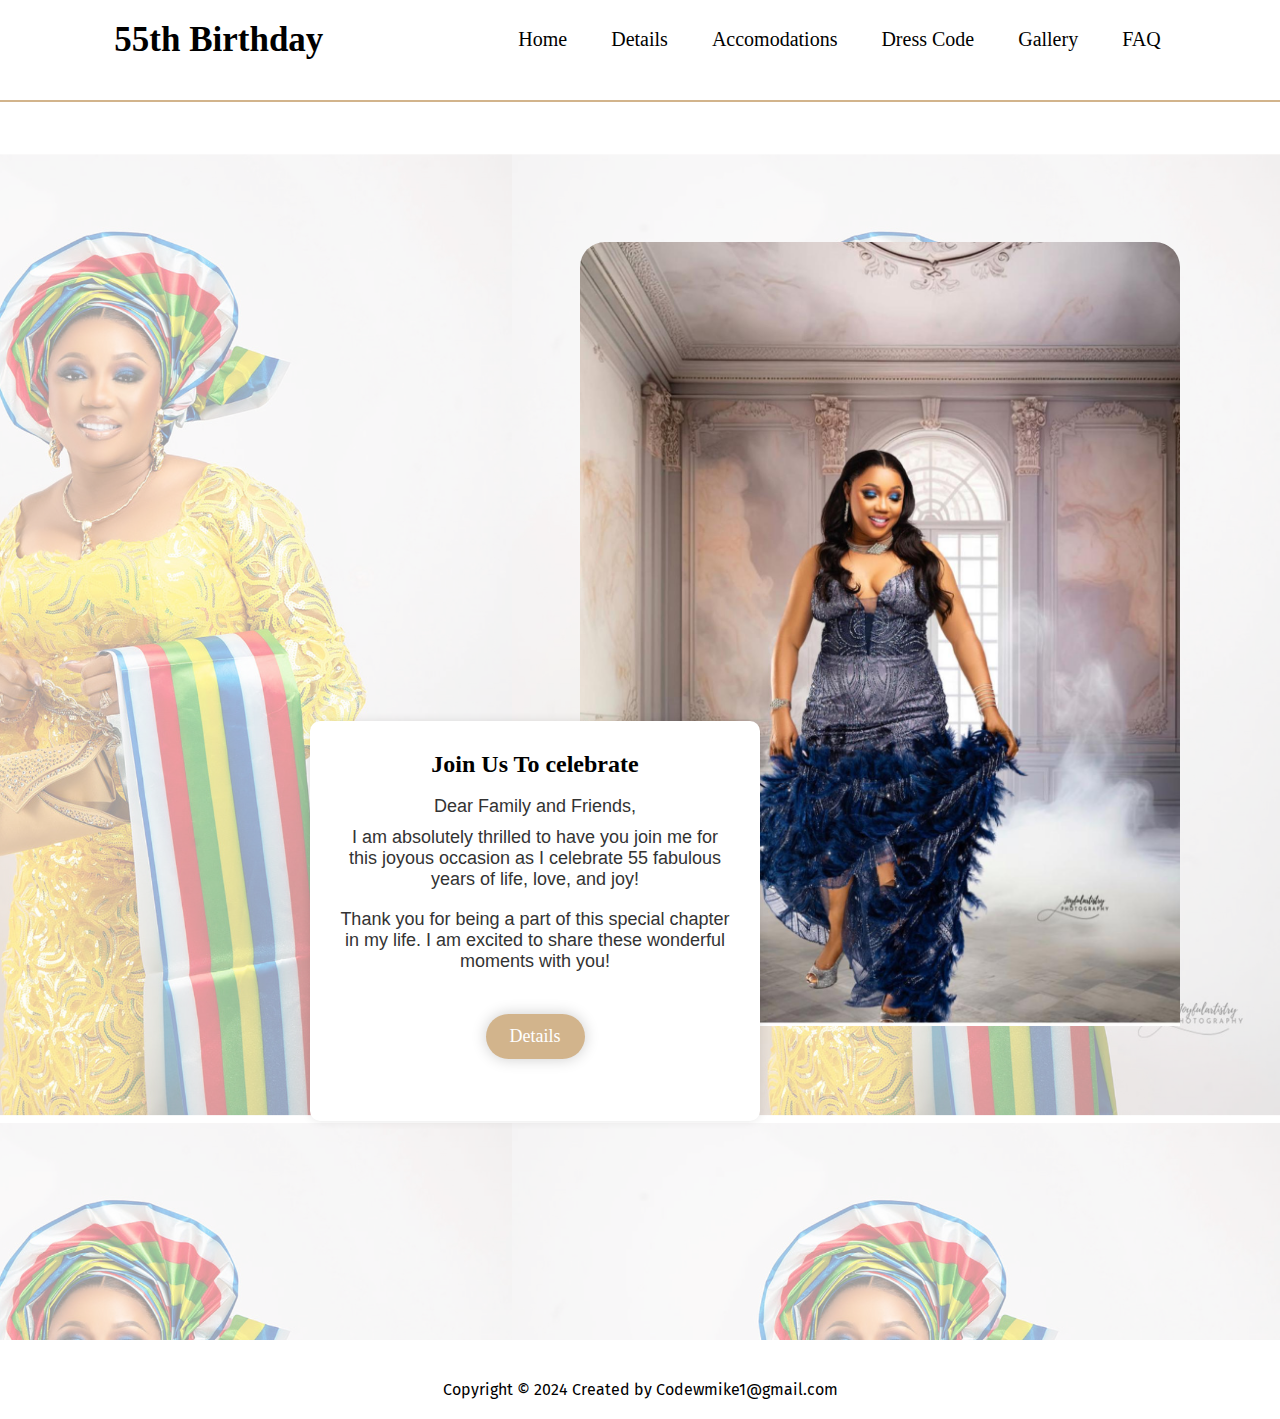
==== index.html @ e2386001 "Update index.html" ====
<!DOCTYPE html>
<html lang="en">
<head>
    <meta charset="UTF-8">
    <meta http-equiv="X-UA-Compatible" content="IE=edge">
    <meta name="viewport" content="width=device-width, initial-scale=1.0">
    <title>Bday website</title>
    <link rel="stylesheet" href="resources/css/index.css">
     <link rel="stylesheet" href="resources/css/background.css">
    <link rel="stylesheet" href="https://cdnjs.cloudflare.com/ajax/libs/font-awesome/6.5.0/css/all.min.css">
    <link rel="stylesheet" href="https://cdnjs.cloudflare.com/ajax/libs/font-awesome/6.5.0/css/all.min.css">
    <link rel="preconnect" href="https://fonts.gstatic.com" crossorigin>
<link href="https://fonts.googleapis.com/css2?family=Fira+Sans:ital,wght@1,300&display=swap" rel="stylesheet">
<link href="https://fonts.googleapis.com/css2?family=Fira+Sans:ital,wght@1,600&display=swap" rel="stylesheet">
</head>
<body>
    <section class="header" >
        

    <nav>

        <div class="top-bar">55th Birthday</div>

            <ul>
                <li><a href="index.html">Home</a></li>
                 <li><a href="details.html">Details</a></li>
                <li><a href="accomodations.html">Accomodations</a></li>
                <li><a href="dress.html">Dress Code</a></li>
                <li><a href="gallery.html">Gallery</a></li>
                <li><a href="faq.html">FAQ</a></li>
            </ul>
            <div class="toggle">
                <i class="fa-solid fa-bars"></i>
            </div>

            <div class="dropdown-menu"> 
                    <li><a href="index.html">Home</a></li>
                    <li><a href="details.html">Details</a></li>
                    <li><a href="accomodations.html">Accomodations</a></li>
                    <li><a href="dress.html">Dress Code</a></li>
                    <li><a href="gallery.html">Gallery</a></li>
                    <li><a href="faq.html">FAQ</a></li> 
            </div>
      </nav>

         <hr class="divider">

      <div class="dropbackground" style=" height: 132vh;">
        <div class="backdrop-overlay">

      <div class="content">
        <div class="text-box">
            <h2>Join Us To celebrate</h2>
            <p class="p-p">Dear Family and Friends,</p>
            <p class="first-p">I am absolutely thrilled to have you join me for this joyous occasion as I celebrate 55 fabulous years of life, love, and joy!</p>
            <p class="last-p">Thank you for being a part of this special chapter in my life. I am excited to share these wonderful moments with you!</p>
            <a href="details.html" class="details-bt">Details</a>
        </div>
        <img src="resources/images/PHOTO-2024-10-17-19-15-35.jpg" alt="Client's Birthday" class="birthday-image">
    </div>

            </div>
</div>



    </section>

    <footer>
        <div class="footer-content">
            <p>Copyright &copy; 2024 Created by <span class="designer">Codewmike1@gmail.com</span></p>
        </div>
    </footer>

    <script>
        const toggle = document.querySelector('.toggle');
        const toggleIcon = document.querySelector('.toggle i');
        const dropdownMenu = document.querySelector('.dropdown-menu');
        const dropdownItems = document.querySelectorAll('.dropdown-menu li');

// Toggle the visibility of each dropdown item when the toggle icon is clicked
        toggle.onclick = function () {
         dropdownMenu.classList.toggle('open');
        const isOpen = dropdownMenu.classList.contains('open');

        toggleIcon.classList = isOpen
            ? 'fa-solid fa-xmark'
            : 'fa-solid fa-bars';

    // Toggle visibility of each dropdown item
    dropdownItems.forEach(item => {
        item.style.display = isOpen ? 'flex' : 'none';
    });
}; 
// Close the dropdown menu and remove the 'open' class on any click outside the menu
document.body.addEventListener('click', function (event) {
            if (!dropdownMenu.contains(event.target) && !toggle.contains(event.target)) {
                dropdownMenu.classList.remove('open');
                toggleIcon.classList = 'fa-solid fa-bars';
                dropdownItems.forEach(item => {
                    item.style.display = 'none';
                });
            }
        });



      </script>
</body>
</html>
---- resources/css/index.css ----
* {
    margin: 0;
    padding: 0;
    text-decoration: none;
    list-style: none;
    box-sizing: border-box;
}

body{
    font-family: montserrat;
    
    
}





nav{
    background: white;
    height: 80px;
    width: 100%;
    display: flex;
    justify-content: center; /* Centers the nav items horizontally */
    align-items: center;
  }
  
  .top-bar{
    color: black;
    font-size: 35px;
    line-height: 80px;
    padding: 0 50px;
    font-weight: bold;
    font-family: 'Dancing Script', cursive;
    padding-right: 190px;
  }
  
  nav ul{
    float: right;
    margin-right: 20px;
  }
  
  nav ul li{
    display: inline-block;
    line-height: 80px;
    margin: 0 5px;
    padding-right: 30px;
    position: relative;
    font-family: 'Dancing Script', cursive;
  }
  
  nav ul li a{
    font-size: 20px;
    position: relative;
    color: black;
  }


.content {
    display: flex;
    justify-content: center;
    align-items: center;
    margin-top: 50px;
    position: relative;
}

.birthday-image {
    border-radius: 25px;
    width: 600px;
    height: auto;
    margin-left: 480px;
    margin-top: 90px;
    padding-bottom: 140px;
    

}

.text-box {
    background-color: white;
    padding: 20px;
    border-radius: 10px;
    box-shadow: 0 0 10px rgba(0, 0, 0, 0.1);
    position: absolute;
    bottom: 45px;
    left: 10px;
    width: 450px;
    margin-left: 300px;
    height: 400px;
    text-align: center; /* Centering the content */
    padding: 30px;
    
   
    
}

.p-p{
    padding-bottom: 10px;

}

.text-box p {
    font-size: 18px;
    color: #333;
    
}

.first-p {
    padding-bottom: 19px;
}

.text-box h2{
    font-family: 'Dancing Script', cursive;
    color: black;
    font-weight: 900;
    font-size: 1.5em;
    padding-bottom: 18px;
    
}
  
.toggle {
    font-size: 1.5rem;
    color: black;
    cursor: pointer;
    display: none;
    padding-right: 23px;
    padding-top: 4px;

}

.dropdown-menu a{
    font-family: 'Dancing Script', cursive;
    color: black;
}

.dropdown-menu a:hover{
    font-family: 'Dancing Script', cursive;
    color: #d2b48c;
}

  
  .dropdown-menu {
    display: none;
    position: absolute;
    right: 2rem;
    top: 60px;
    width: 200px;
    background-color: #d2b48c;
    backdrop-filter: blur(15px);
    border-radius: 10px;
    overflow: hidden;
    transition: height .2s cubic-bezier(0.175, 0.885, 0.32, 1.275);
    z-index: 1000; /* Ensure the dropdown menu stays above everything */
    
}

.dropdown-menu.open {
    height: 318px;
    display: block;
}


.dropdown-menu li {
    padding: 0.7rem;
    display: flex;
    align-items: center;
    justify-content: center;
} 

/* Button Styling */
.details-bt {
    display: inline-block; /* Ensure it's like a button */
    padding: 12px 24px;
    font-size: 18px;
    color: white; /* Button text color */
    background-color: #d2b48c; /* Button background color */
    border-radius: 25px; /* Rounded corners */
    text-align: center;
    text-decoration: none; /* No underline */
    transition: all 0.3s ease; /* Transition for hover effect */
    box-shadow: 0 0 15px rgba(0, 0, 0, 0.2); /* Shadow for glowing effect */
    margin-top: 42px; /* Space above the button */
    font-family: 'Dancing Script', cursive;
    position: relative; /* For hover underline effect */
}

/* Glowing hover effect for button */
.details-bt:hover {
    background-color: rgb(97, 16, 178); /* Change to purple on hover */
    color: white; /* Ensure text stays white on hover */
    box-shadow: 0 0 25px rgba(218, 165, 32, 0.8); /* Glowing effect */
    transform: scale(1.05); /* Slightly larger on hover */
}

/* Anchor hover underline effect */
.details-bt::after {
    content: "";
    position: absolute;
    background-color: #d2b48c;
    height: 3px;
    width: 0;
    left: 0;
    bottom: -10px;
    transition: width 0.3s ease;
}

.details-bt:hover::after {
    width: 100%; /* Expand underline on hover */
}

/* Divider Styling */
.divider {
    color: #d2b48c;
    border: none;
    border-top: 2px solid #d2b48c;
    margin: 20px 0;
}

/* Anchor hover effects */
a::after {
    content: "";
    position: absolute;
    background-color: #d2b48c;
    height: 3px;
    width: 0;
    left: 0;
    bottom: -10px;
    transition: 0.3s;
}

a:hover {
    color: black;
}

a:hover::after {
    width: 100%;
}

.divider {
    color:#d2b48c;
    border: none;
    border-top: 2px solid #d2b48c; /* Adjust the color and thickness as needed */
    margin: 20px 0; /* Add margin to control the distance between the line and content */
}

a::after{
    content: "";
    position: absolute;
    background-color: #d2b48c;
    height: 3px;
    width: 0;
    left: 0;
    bottom: -10px;
    transition: 0.3s;
}

a:hover{
    color: black;
}

a:hover::after{
    width: 100%;
}



.footer-content{
    padding-top: 10px;
    background-color: white;
    text-align: center;
    padding-top: 40px;
    font-family: 'Fira Sans', sans-serif;
    color: black;
    padding-bottom: 20px;
}

@media (max-width: 1024px) {
    /* Adjust navigation bar */
    nav ul {
        display: none;
    }

    .toggle {
        display: block; /* Show the hamburger menu */
    }

    .dropdown-menu {
        display: none; /* Initially hidden */
    }

    .dropdown-menu.open {
        display: block; /* Show when open */
    }

    /* Adjust the text box and image layout */
    .content {
        flex-direction: column; /* Stack elements vertically */
        margin-top: 30px;
    }

    .text-box {
        width: 80%; /* Reduce width of the text box */
        margin-left: 0; /* Center align the text box */
        height: auto; /* Adjust height to fit content */
        bottom: auto; /* Remove fixed bottom positioning */
    }

    .birthday-image {
        width: 70%; /* Reduce image size */
        margin-left: 0; /* Center align the image */
        margin-top: 20px;
    }

    .header{
        padding-bottom: 40px;
    }
}

/* Media Query for Mobile Phones */
@media (max-width: 768px) {
    /* Adjust the header section */
    .header {
        min-height: 140vh; /* Reduce height for smaller screens */
    }

    /* Further adjustments for the text box */
    .text-box {
        width: 90%; /* Make the text box more compact */
        padding: 10px; /* Reduce padding */
        font-size: 0.9em; /* Adjust font size */
    }

    /* Resize and center the image */
    .birthday-image {
        width: 90%; /* Smaller image size */
        margin-top: 15px;
    }

    /* Button adjustments */
    .details-bt {
        padding: 10px 20px; /* Adjust button padding */
        font-size: 16px; /* Smaller font size for button */
    }
}

/* Media Query for Very Small Devices (small phones) */
@media (max-width: 480px) {
    /* Reduce font size and padding further */
    .text-box p {
        font-size: 16px;
    }

    .text-box h2 {
        font-size: 1.2em; /* Smaller header font size */
    }


    /* Adjust navigation for small screens */
    .toggle {
        font-size: 1.2rem; /* Smaller icon size */
        padding-right: 15px;
    }

    .details-bt {
        font-size: 14px;
        padding: 8px 16px;
    }

    .footer-content {
        font-size: 0.8em; /* Smaller footer font size */
    }

 
}

@media (min-width: 1027px) and (max-width: 1094px) {
    /* Add your styles here for screens between 1027px and 1094px */

    .text-box {
        margin-left: 150px; /* Adjust this value as needed */
       
    }

}
@media (max-width: 1024px) {
    .text-box {
        position: absolute; /* Keep it absolute for precise positioning */
        bottom: -310px; /* Adjust this value to control how much it overlaps the image */
        left: 50%; /* Center it horizontally */
        transform: translateX(-50%); /* Shift it left by half its width for true centering */
        width: 90%; /* Keep it a percentage to maintain responsiveness */
        max-width: 450px; /* Set a max-width to maintain a reasonable size */
        height: auto; /* Allow height to adjust based on content */
        margin-left: 0; /* Remove margin */
        box-shadow: 0 0 10px rgba(0, 0, 0, 0.1); /* Optional: keep the shadow effect */
    }
}

@media (max-width: 1021px) {
    .header {
        min-height: 110vh; /* Ensure it takes the full height */
        background-position: center; /* Keep the image centered */
        background-size: cover; /* Ensure the image covers the entire area */
    }
}

@media (min-width: 358px) and (max-width: 652px) {
    .header {
        min-height: 120vh; /* Ensure it takes the full height */
        background-position: center; /* Keep the image centered */
        background-size: cover; /* Ensure the image covers the entire area */
    }

}

@media (min-width: 374px) and (max-width: 499px) {
    .text-box {
        bottom: -330px; /* Adjust this value to control how much it overlaps the image */   
    }

}


@media (min-width: 367px) and (max-width: 456px) {
    .header {
        min-height: 92vh; /* Ensure it takes the full height */
        background-position: center; /* Keep the image centered */
        background-size: cover; /* Ensure the image covers the entire area */
    }

}

@media (max-width: 438px) {
    .dropdown-menu {
        left: 2rem;
        width: unset;
    }

      .top-bar {
        font-size: 20px;
    }
    
    }

 @media (max-width: 507px) {
    
        .top-bar {
            font-size: 20px;
        }
    
    
        
        }
  
    

@media (max-width: 600px) {
    .birthday-image {
        padding-bottom: 30px;
    }
    
    }


    @media (max-width: 385px) {
        .birthday-image {
            padding-bottom: 52px;
        }
        
        }


        @media screen and (max-width: 480px) {
            .dropdown-menu li {
                 font-size: 19px;
          }
          
          .footer-content {
              font-size: 0.8em; /* Smaller footer font size */
          }
          }     


    @media screen and (max-width: 412px) {
            .dropbackground {
                height: 70vh;
              }

              .text-box {
                margin-top: 80px;
            }
          }
---- resources/css/background.css ----
.dropbackground{
    background-image: url('../images/IMG_5978.JPG'); 
    background-size: 60% auto; 
    background-position: right top; 
    font-family: 'Arial', sans-serif; 
    margin: 0; 
    padding: 0;
    width: 100%;
    height: 172vh;
  }
  .backdrop-overlay{
    top: 0;
    left: 0;
    width: 100%;
    height: 100%;
    background-color: rgba(255, 255, 255, 0.6);
  }
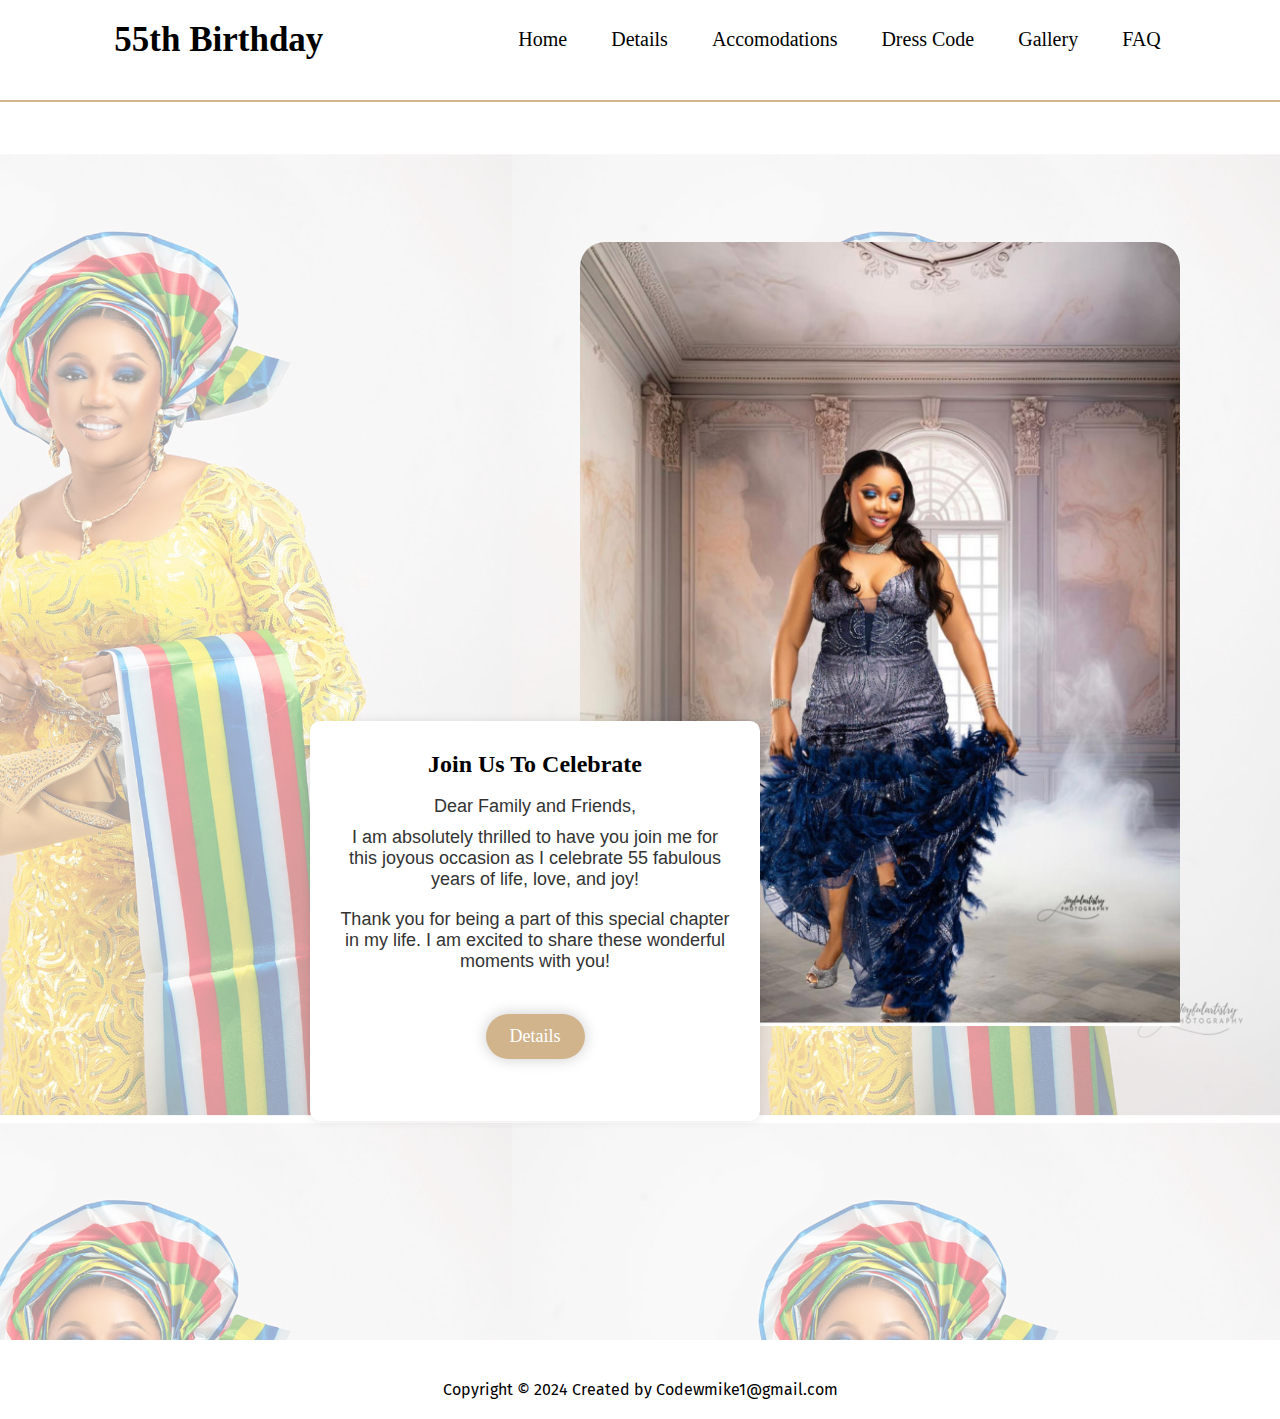
==== commit 40ac46bc: "Update index.html" ====
--- a/index.html
+++ b/index.html
@@ -50,7 +50,7 @@
 
       <div class="content">
         <div class="text-box">
-            <h2>Join Us To celebrate</h2>
+            <h2>Join Us To Celebrate</h2>
             <p class="p-p">Dear Family and Friends,</p>
             <p class="first-p">I am absolutely thrilled to have you join me for this joyous occasion as I celebrate 55 fabulous years of life, love, and joy!</p>
             <p class="last-p">Thank you for being a part of this special chapter in my life. I am excited to share these wonderful moments with you!</p>
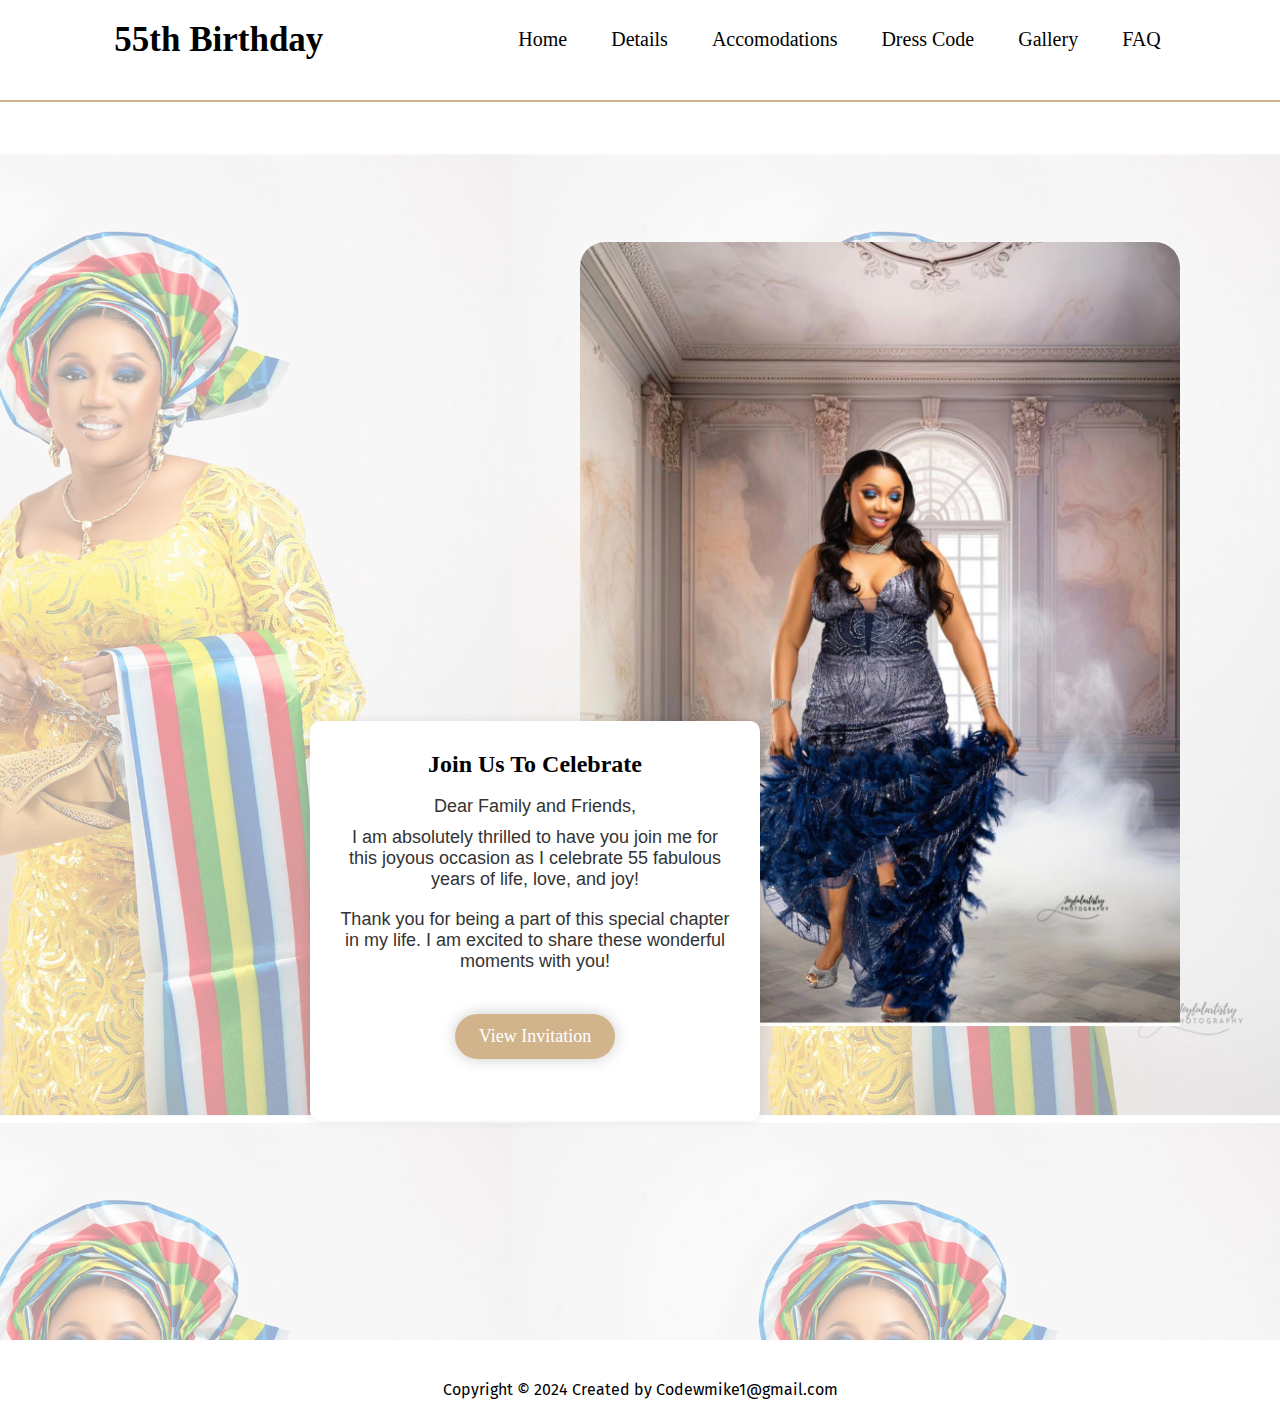
==== commit 079ace65: "Update index.html" ====
--- a/index.html
+++ b/index.html
@@ -54,7 +54,7 @@
             <p class="p-p">Dear Family and Friends,</p>
             <p class="first-p">I am absolutely thrilled to have you join me for this joyous occasion as I celebrate 55 fabulous years of life, love, and joy!</p>
             <p class="last-p">Thank you for being a part of this special chapter in my life. I am excited to share these wonderful moments with you!</p>
-            <a href="details.html" class="details-bt">Details</a>
+            <a href="resources/images/2c316e68-0022-4c24-8e24-9a5341865ec3.JPG" target="_blank" class="details-bt">View Invitation</a>
         </div>
         <img src="resources/images/PHOTO-2024-10-17-19-15-35.jpg" alt="Client's Birthday" class="birthday-image">
     </div>
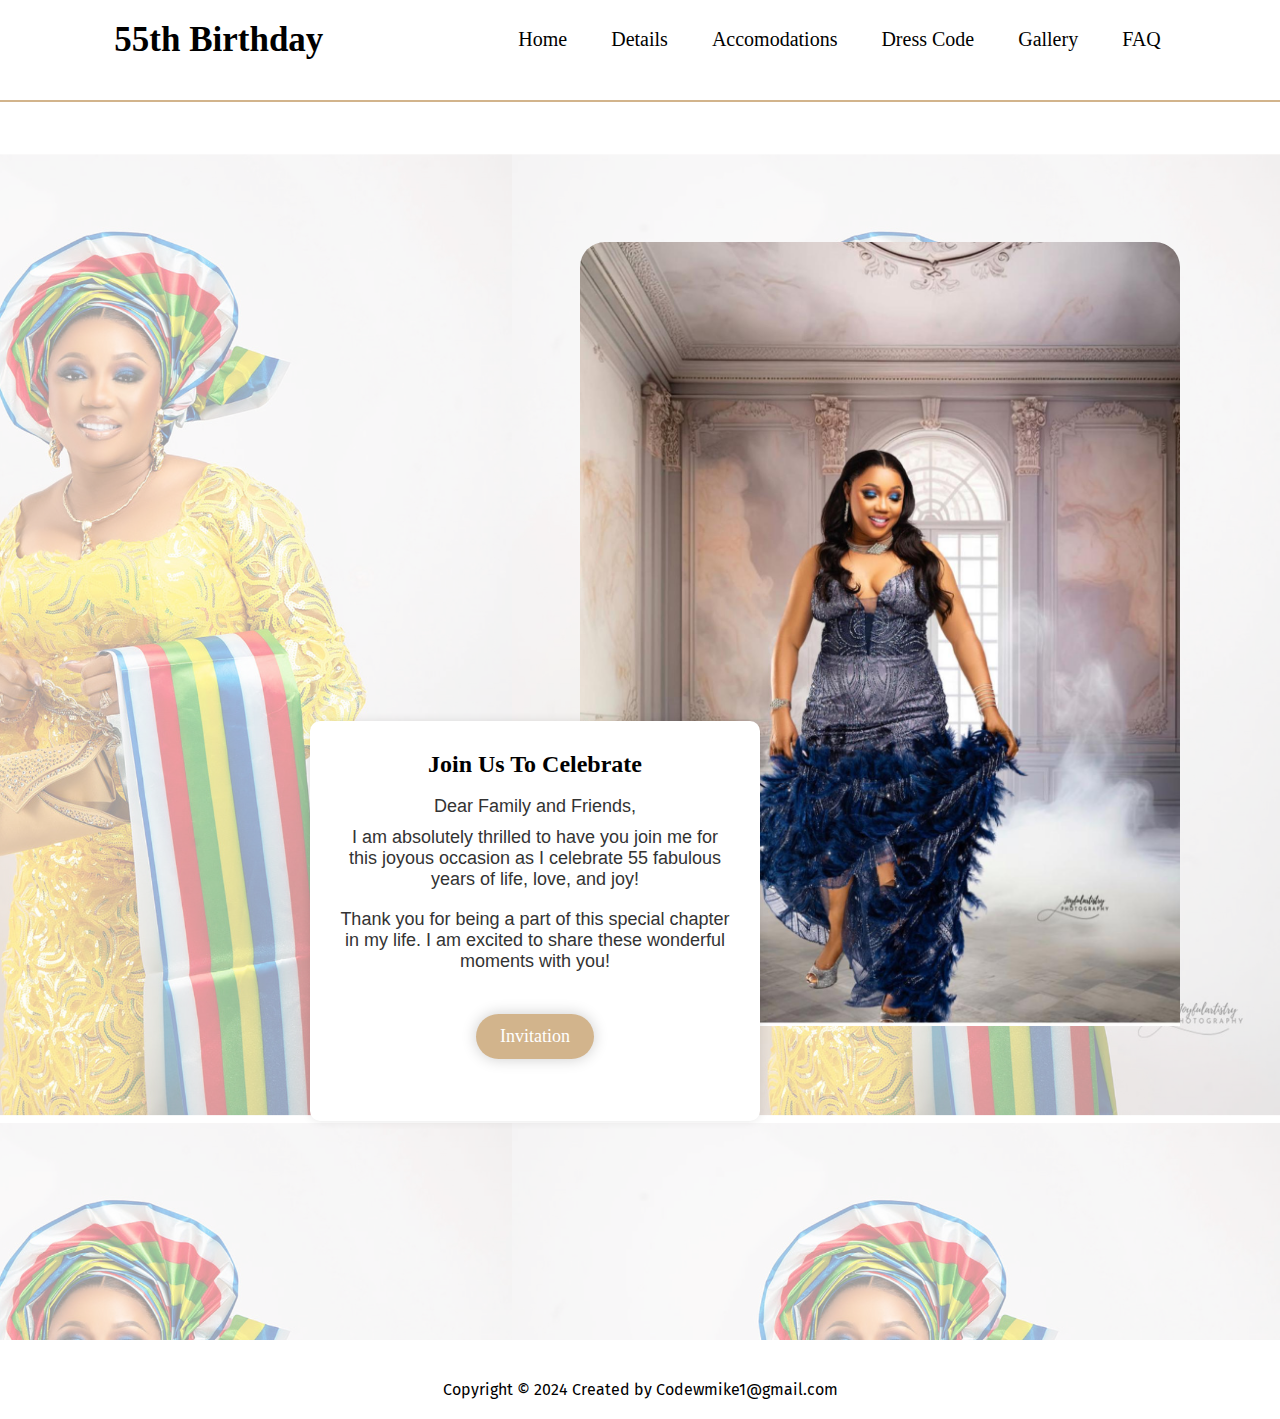
==== commit 6bfcb846: "Update index.html" ====
--- a/index.html
+++ b/index.html
@@ -54,7 +54,7 @@
             <p class="p-p">Dear Family and Friends,</p>
             <p class="first-p">I am absolutely thrilled to have you join me for this joyous occasion as I celebrate 55 fabulous years of life, love, and joy!</p>
             <p class="last-p">Thank you for being a part of this special chapter in my life. I am excited to share these wonderful moments with you!</p>
-            <a href="resources/images/2c316e68-0022-4c24-8e24-9a5341865ec3.JPG" target="_blank" class="details-bt">View Invitation</a>
+            <a href="resources/images/2c316e68-0022-4c24-8e24-9a5341865ec3.JPG" target="_blank" class="details-bt">Invitation</a>
         </div>
         <img src="resources/images/PHOTO-2024-10-17-19-15-35.jpg" alt="Client's Birthday" class="birthday-image">
     </div>
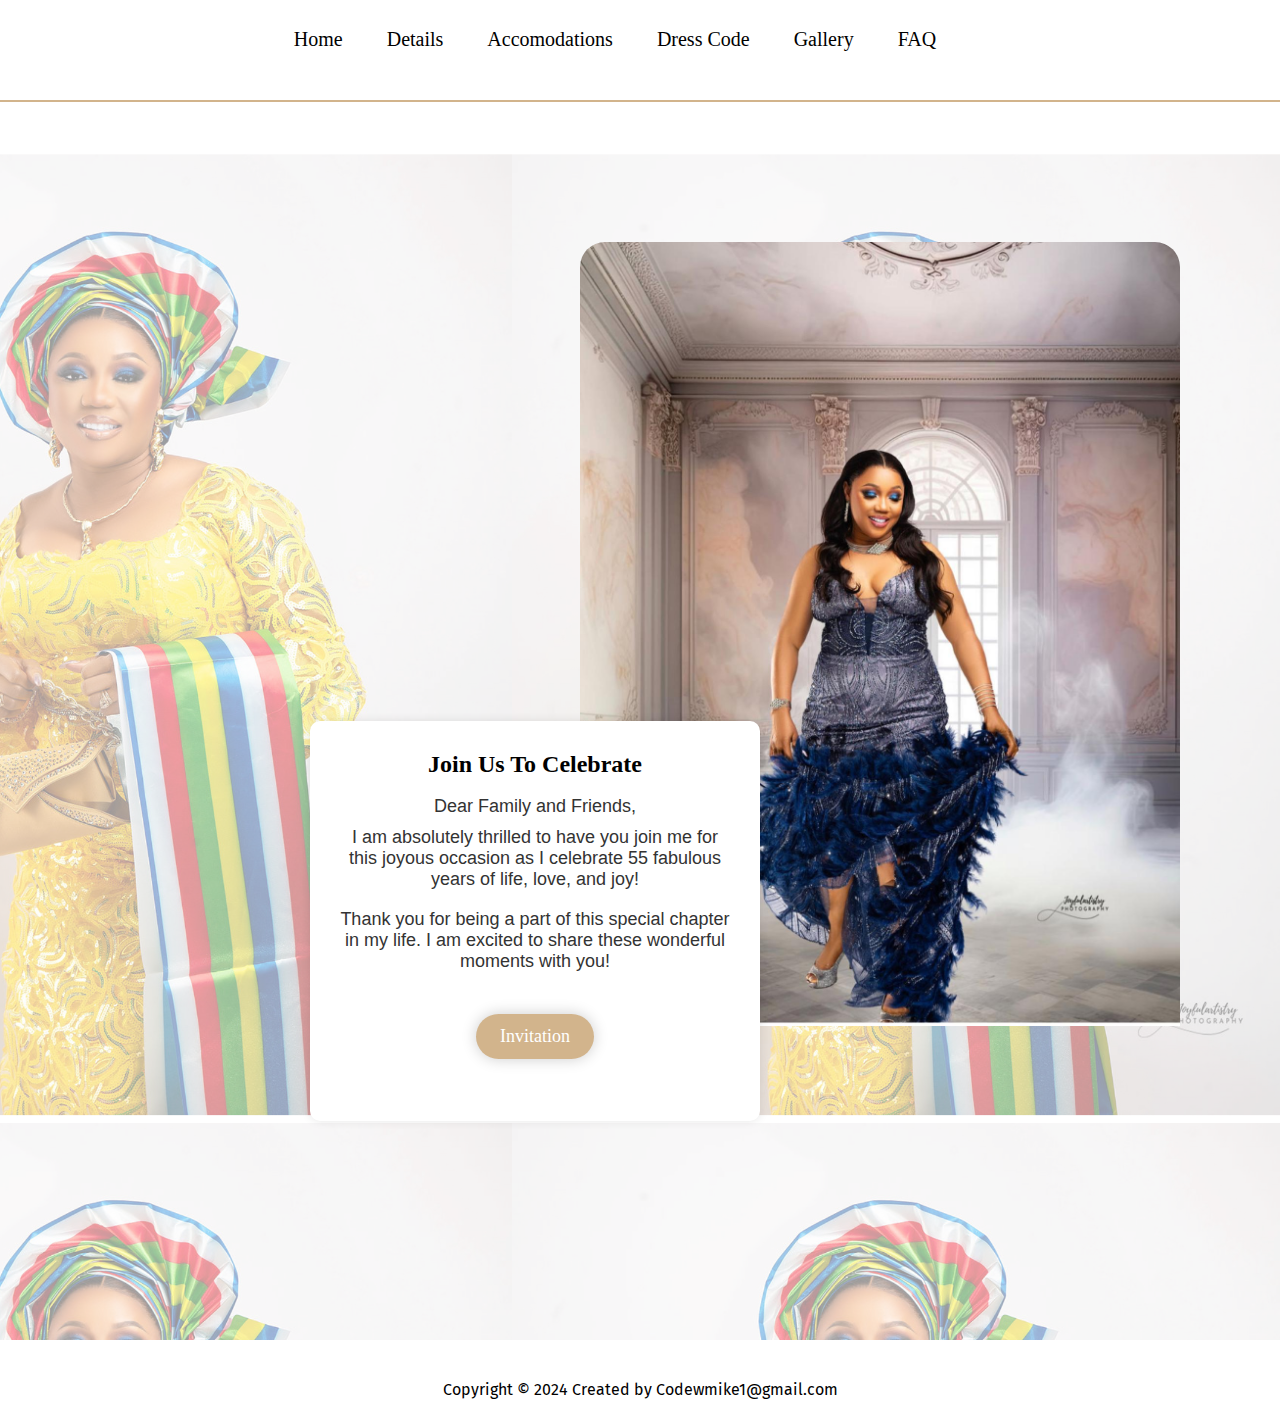
==== commit 84f38a36: "Update index.html" ====
--- a/index.html
+++ b/index.html
@@ -19,7 +19,7 @@
 
     <nav>
 
-        <div class="top-bar">55th Birthday</div>
+    
 
             <ul>
                 <li><a href="index.html">Home</a></li>
@@ -54,7 +54,7 @@
             <p class="p-p">Dear Family and Friends,</p>
             <p class="first-p">I am absolutely thrilled to have you join me for this joyous occasion as I celebrate 55 fabulous years of life, love, and joy!</p>
             <p class="last-p">Thank you for being a part of this special chapter in my life. I am excited to share these wonderful moments with you!</p>
-            <a href="resources/images/2c316e68-0022-4c24-8e24-9a5341865ec3.JPG" target="_blank" class="details-bt">Invitation</a>
+            <a href="resources/images/2c316e68-0022-4c24-8e24-9a5341865ec3.JPG" download="Flyer.jpg" class="details-bt">Invitation</a>
         </div>
         <img src="resources/images/PHOTO-2024-10-17-19-15-35.jpg" alt="Client's Birthday" class="birthday-image">
     </div>
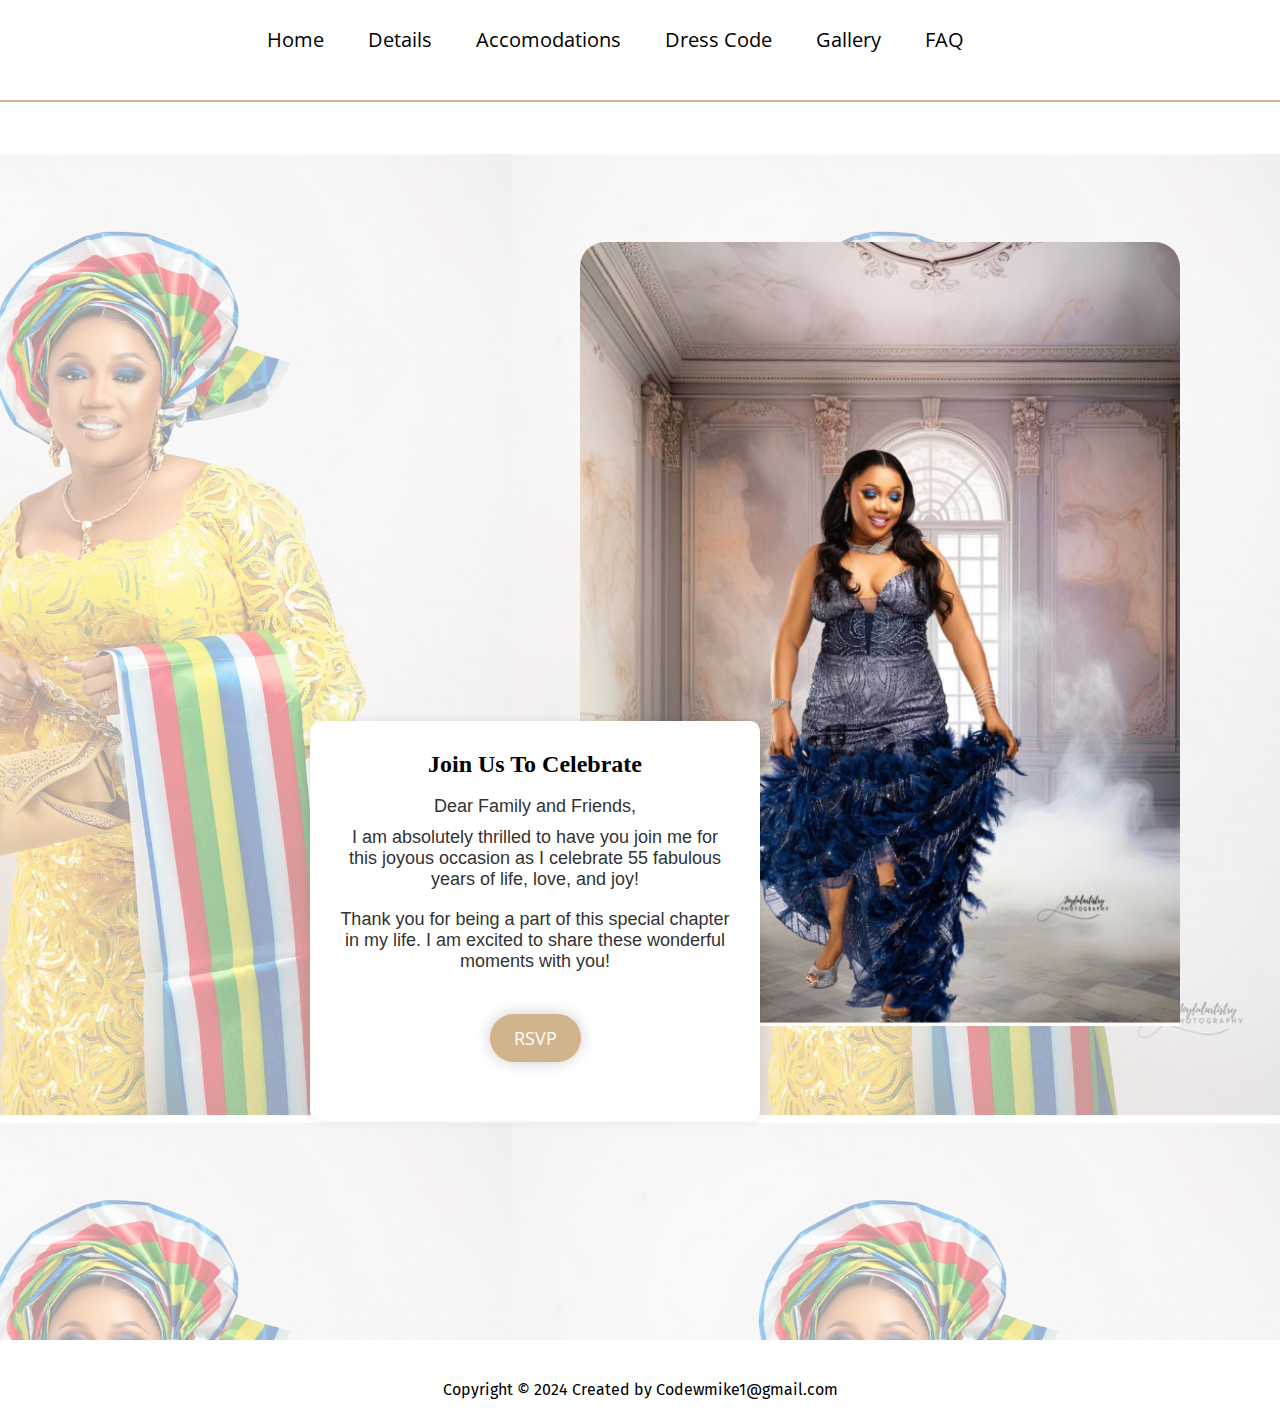
==== commit 07b5fc61: "Update index.html" ====
--- a/index.html
+++ b/index.html
@@ -11,6 +11,7 @@
     <link rel="stylesheet" href="https://cdnjs.cloudflare.com/ajax/libs/font-awesome/6.5.0/css/all.min.css">
     <link rel="preconnect" href="https://fonts.gstatic.com" crossorigin>
 <link href="https://fonts.googleapis.com/css2?family=Fira+Sans:ital,wght@1,300&display=swap" rel="stylesheet">
+    <link href="https://fonts.googleapis.com/css2?family=IBM+Plex+Sans:ital,wght@0,100;0,200;0,300;0,400;0,500;0,600;0,700;1,100;1,200;1,300;1,400;1,500;1,600;1,700&family=Open+Sans:ital,wght@0,300..800;1,300..800&display=swap" rel="stylesheet">
 <link href="https://fonts.googleapis.com/css2?family=Fira+Sans:ital,wght@1,600&display=swap" rel="stylesheet">
 </head>
 <body>
@@ -54,7 +55,7 @@
             <p class="p-p">Dear Family and Friends,</p>
             <p class="first-p">I am absolutely thrilled to have you join me for this joyous occasion as I celebrate 55 fabulous years of life, love, and joy!</p>
             <p class="last-p">Thank you for being a part of this special chapter in my life. I am excited to share these wonderful moments with you!</p>
-            <a href="resources/images/2c316e68-0022-4c24-8e24-9a5341865ec3.JPG" download="Flyer.jpg" class="details-bt">Invitation</a>
+            <a href="https://docs.google.com/forms/d/e/1FAIpQLSdAQz-jeZiZQxuib5f8g13ht4pXcxA05DplPoLntNj9GErQow/viewform?usp=sf_link" download="Flyer.jpg" class="details-bt">RSVP</a>
         </div>
         <img src="resources/images/PHOTO-2024-10-17-19-15-35.jpg" alt="Client's Birthday" class="birthday-image">
     </div>
--- a/resources/css/index.css
+++ b/resources/css/index.css
@@ -46,7 +46,7 @@
     margin: 0 5px;
     padding-right: 30px;
     position: relative;
-    font-family: 'Dancing Script', cursive;
+    font-family: "Open Sans", sans-serif;
   }
   
   nav ul li a{
@@ -128,12 +128,12 @@
 }
 
 .dropdown-menu a{
-    font-family: 'Dancing Script', cursive;
+    font-family: "Open Sans", sans-serif;
     color: black;
 }
 
 .dropdown-menu a:hover{
-    font-family: 'Dancing Script', cursive;
+    font-family: "Open Sans", sans-serif;
     color: #d2b48c;
 }
 
@@ -179,7 +179,7 @@
     transition: all 0.3s ease; /* Transition for hover effect */
     box-shadow: 0 0 15px rgba(0, 0, 0, 0.2); /* Shadow for glowing effect */
     margin-top: 42px; /* Space above the button */
-    font-family: 'Dancing Script', cursive;
+    font-family: "Open Sans", sans-serif;
     position: relative; /* For hover underline effect */
 }
 
